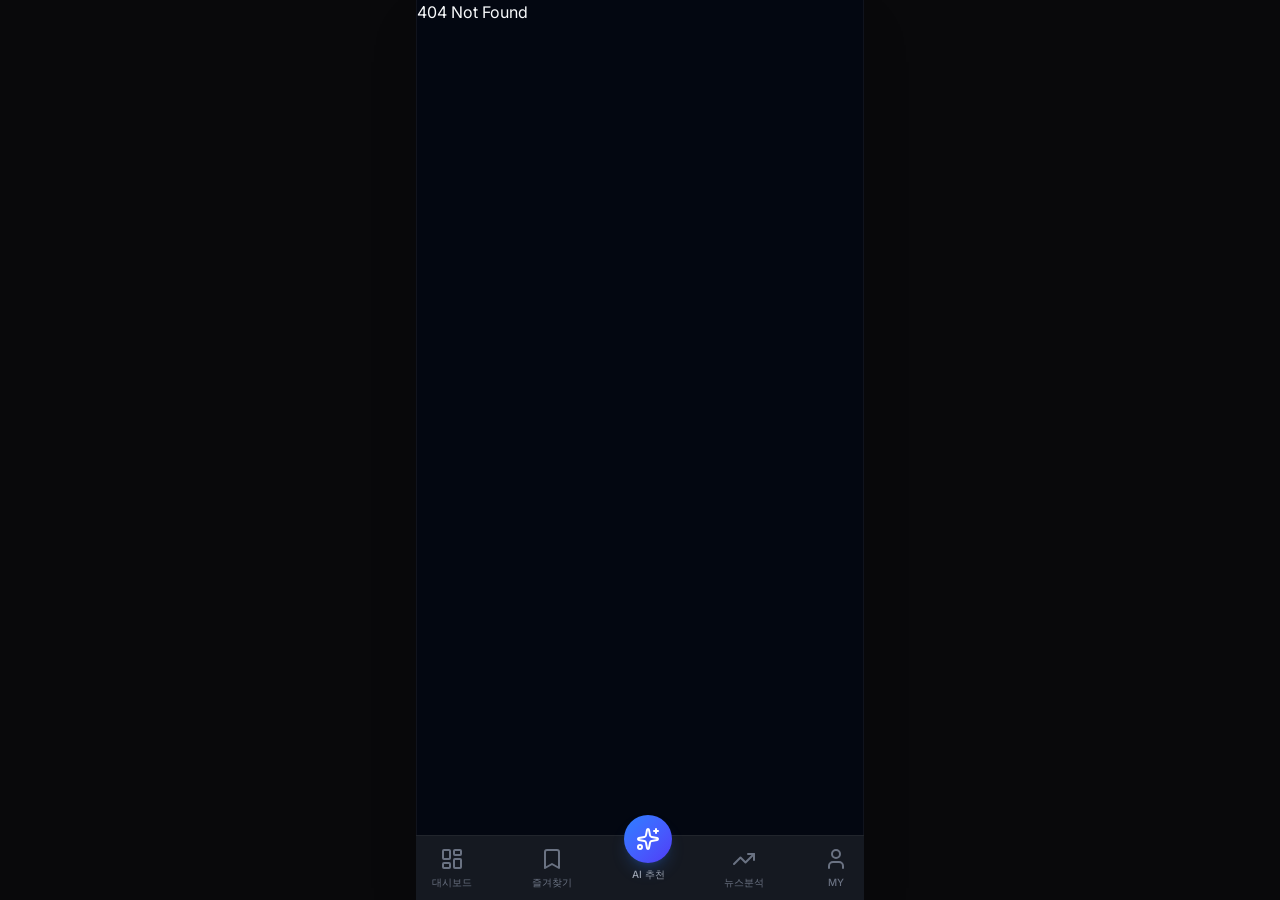
==== index.html @ 79f49cc9 "Updates" ====
<!DOCTYPE html>
<html lang="ko" class="dark">
  <head>
    <meta charset="UTF-8" />
    <meta name="viewport" content="width=device-width, initial-scale=1.0, maximum-scale=1, user-scalable=no" />

    <meta property="og:title" content="Stock-LINK Mobile" />
    <meta property="og:description" content="Smart Stock Insights & AI Recommendations" />
    <meta property="og:type" content="website" />
    <meta name="theme-color" content="#09090b" />

    <link rel="icon" type="image/png" href="./favicon.png" />
    <link rel="preconnect" href="https://fonts.googleapis.com">
    <link rel="preconnect" href="https://fonts.gstatic.com" crossorigin>
    <link href="https://fonts.googleapis.com/css2?family=Inter:wght@300;400;500;600;700&family=JetBrains+Mono:wght@400;500;700&display=swap" rel="stylesheet">
    <script type="module" crossorigin src="./assets/index-BbuIdVyW.js"></script>
    <link rel="stylesheet" crossorigin href="./assets/index-xFHswSUV.css">
  </head>
  <body class="bg-background text-foreground antialiased overscroll-none">
    <div id="root"></div>
  </body>
</html>
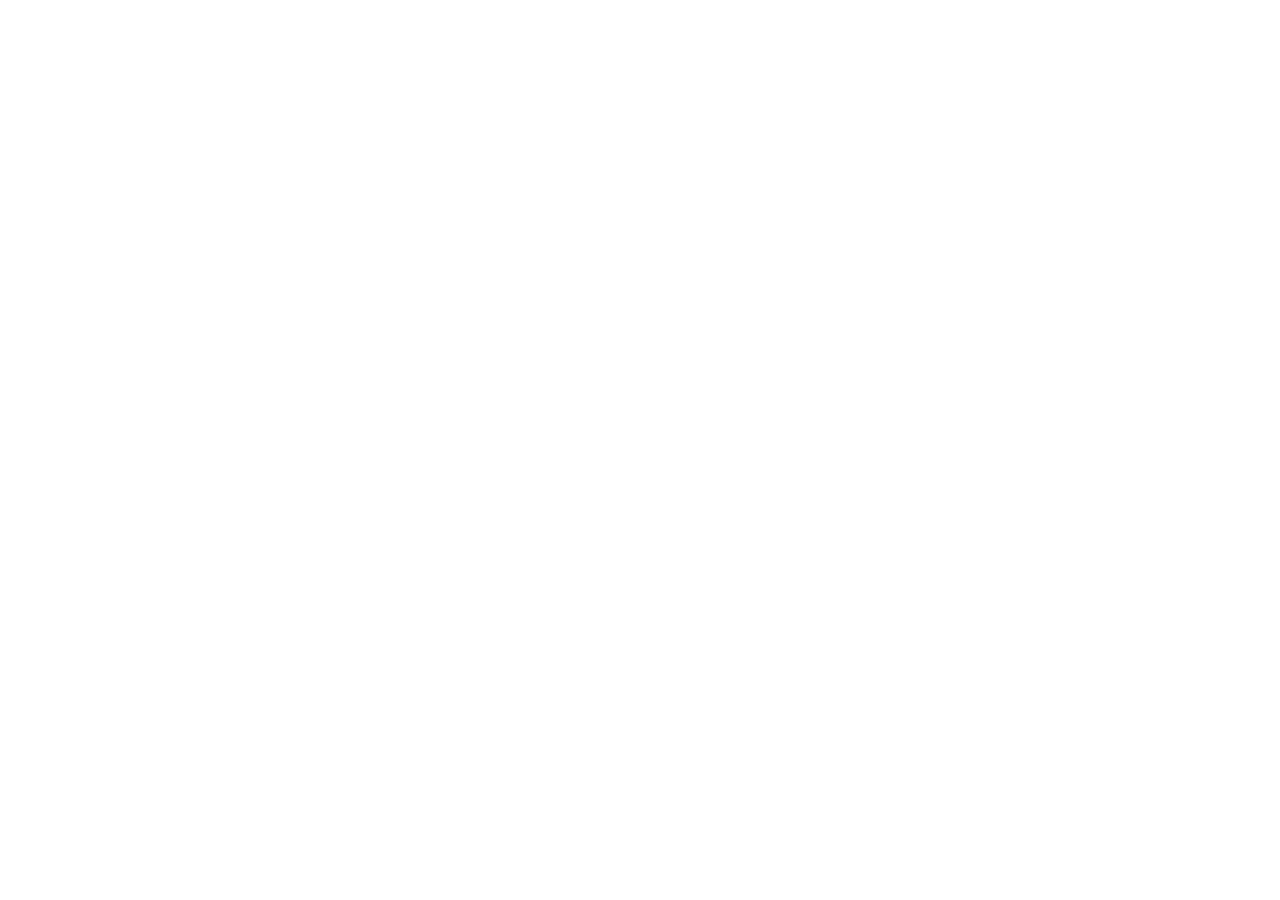
==== commit a9918173: "Updates" ====
--- a/index.html
+++ b/index.html
@@ -9,12 +9,12 @@
     <meta property="og:type" content="website" />
     <meta name="theme-color" content="#09090b" />
 
-    <link rel="icon" type="image/png" href="./favicon.png" />
+    <link rel="icon" type="image/png" href="/EM-Graph-Mobile/favicon.png" />
     <link rel="preconnect" href="https://fonts.googleapis.com">
     <link rel="preconnect" href="https://fonts.gstatic.com" crossorigin>
     <link href="https://fonts.googleapis.com/css2?family=Inter:wght@300;400;500;600;700&family=JetBrains+Mono:wght@400;500;700&display=swap" rel="stylesheet">
-    <script type="module" crossorigin src="./assets/index-BbuIdVyW.js"></script>
-    <link rel="stylesheet" crossorigin href="./assets/index-xFHswSUV.css">
+    <script type="module" crossorigin src="/EM-Graph-Mobile/assets/index-u4GBYExH.js"></script>
+    <link rel="stylesheet" crossorigin href="/EM-Graph-Mobile/assets/index-xFHswSUV.css">
   </head>
   <body class="bg-background text-foreground antialiased overscroll-none">
     <div id="root"></div>
